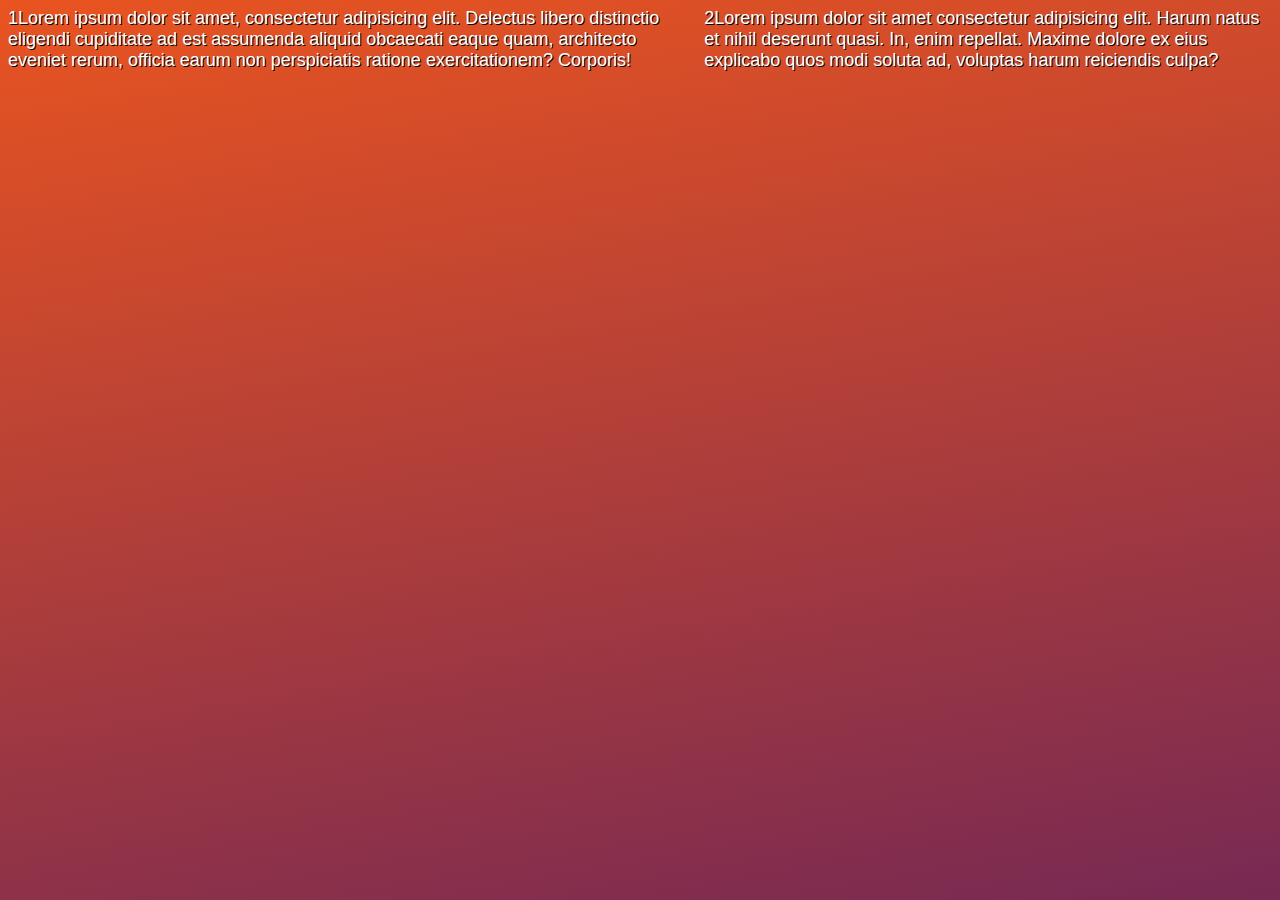
==== Flexbox/gallery2/index.html @ bacb1be1 "new grid" ====
<!DOCTYPE html>
<html>
  <head>
    <meta charset="utf-8">
    <meta http-equiv="cache-control" content="max-age=0" />
    <meta http-equiv="cache-control" content="no-cache" />
    <title>The Complete Flexbox Course by Peter</title>
    <link rel="stylesheet" href="css/base.css">
    <link rel="stylesheet" href="css/main.css">
  </head>
  <body>
    <div class="grid gutters">
      <div class="hafl">
        <div>1Lorem ipsum dolor sit amet, consectetur adipisicing elit. Delectus libero distinctio eligendi cupiditate ad est assumenda aliquid obcaecati eaque quam, architecto eveniet rerum, officia earum non perspiciatis ratione exercitationem? Corporis!</div>
      </div>
      <div class="hafl">
        <div>2Lorem ipsum dolor sit amet consectetur adipisicing elit. Harum natus et nihil deserunt quasi. In, enim repellat. Maxime dolore ex eius explicabo quos modi soluta ad, voluptas harum reiciendis culpa?</div>
      </div>
    </div>
    <div class="grid gutters">
      <div class="third">
        <div></div>
      </div>
      <div class="third">
        <div></div>
      </div>
      <div class="third">
        <div></div>
      </div>
    </div>
    <div class="grid gutters">
      <div class="fourth">
        <div></div>
      </div>
      <div class="half">
        <div></div>
      </div>
      <div class="fourth">
        <div></div>
      </div>
    </div>
  </body>
</html>
---- Flexbox/gallery2/css/base.css ----
* {
  color: #fff;
  text-shadow: 1px 1px 0 #000;
  box-sizing: border-box;
  font-family: Ubuntu, sans-serif;
}

html {
  background: -webkit-linear-gradient(100deg, #772953, #e95420);
  background: linear-gradient(-10deg, #772953, #e95420);
  min-height: 100vh;
  font-size: 18px;
}

code {
  margin: 1px 5px;
  padding: 2px 5px 1px 5px;
  font-family: monospace;
  border-radius: 2px;
  border: 1px dotted #fff;
}

p {
  margin: 25px 10px 5px 10px;
}

h2 {
  text-align: center;
  margin-top: 50px;
}

a {
  text-decoration: none;
}

a:hover {
  text-decoration: underline;
}

.outlined {
  width: 500px;
  height: 200px;
  border: 1px solid #fff;
  margin-bottom: 50px;
}

.container > * {
  color: #fff;
  background-color: rgba(255, 255, 255, 0.15);
  border: 1px solid #fff;
  border-radius: 2px;
  padding: 20px;
  margin: 10px;
  -webkit-box-pack: justify;
      -ms-flex-pack: justify;
          justify-content: space-between;
  text-align: center;
}

.container > div:hover {
  background-color: rgba(255, 255, 255, 0.25);
}

.full {
  -webkit-box-flex: 0;
      -ms-flex: 0 1 100%;
          flex: 0 1 100%;
}

.half {
  -webkit-box-flex: 0;
      -ms-flex: 0 2 calc(50% - 20px);
          flex: 0 2 calc(50% - 20px);
}

.third {
  -webkit-box-flex: 0;
      -ms-flex: 0 1 calc(33.333333% - 20px);
          flex: 0 1 calc(33.333333% - 20px);
}

.fourth {
  -webkit-box-flex: 0;
      -ms-flex: 0 1 calc(25% - 20px);
          flex: 0 1 calc(25% - 20px);
}

.fifth {
  -webkit-box-flex: 0;
      -ms-flex: 0 1 calc(20% - 20px);
          flex: 0 1 calc(20% - 20px);
}

.sixth {
  -webkit-box-flex: 0;
      -ms-flex: 0 1 calc(16.666666% - 20px);
          flex: 0 1 calc(16.666666% - 20px);
}
---- Flexbox/gallery2/css/main.css ----
.grid{
    display: flex;
}
.cell{
    flex: 1;
}
.large{
    flex-grow: 3;
}
.gutters{
    margin: -10px 0 10px -10px;
}
.gutters >div{
    padding: 10px 0 0 10px;
}
.cell > div{
    background-color: rgba(255, 255, 255, .5);
    height: 100%;
    width: 100%;
}
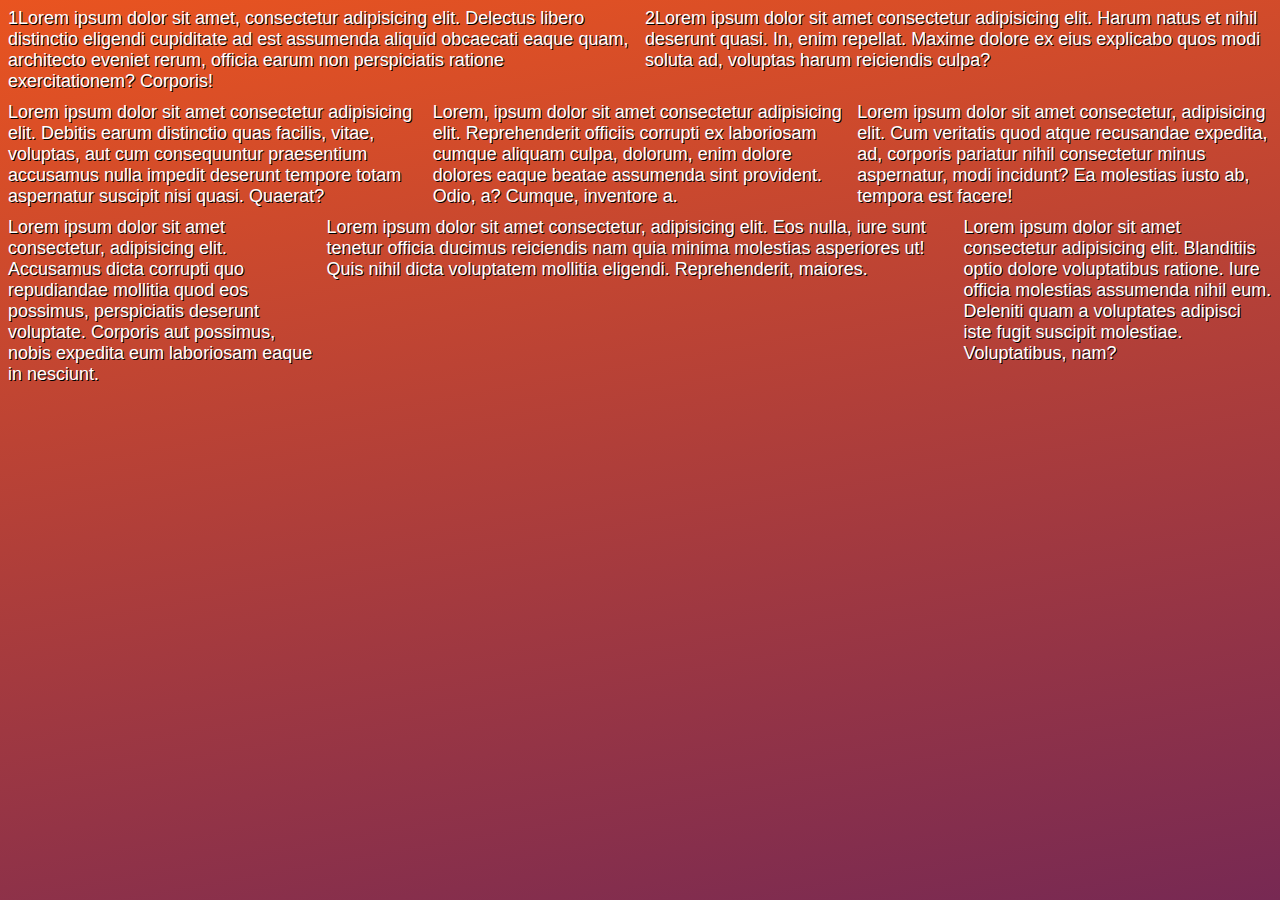
==== commit 8fcc765e: "CSS flexbox cheat sheet" ====
--- a/Flexbox/gallery2/index.html
+++ b/Flexbox/gallery2/index.html
@@ -10,33 +10,33 @@
   </head>
   <body>
     <div class="grid gutters">
-      <div class="hafl">
+      <div class="half">
         <div>1Lorem ipsum dolor sit amet, consectetur adipisicing elit. Delectus libero distinctio eligendi cupiditate ad est assumenda aliquid obcaecati eaque quam, architecto eveniet rerum, officia earum non perspiciatis ratione exercitationem? Corporis!</div>
       </div>
-      <div class="hafl">
+      <div class="half">
         <div>2Lorem ipsum dolor sit amet consectetur adipisicing elit. Harum natus et nihil deserunt quasi. In, enim repellat. Maxime dolore ex eius explicabo quos modi soluta ad, voluptas harum reiciendis culpa?</div>
       </div>
     </div>
     <div class="grid gutters">
       <div class="third">
-        <div></div>
+        <div>Lorem ipsum dolor sit amet consectetur adipisicing elit. Debitis earum distinctio quas facilis, vitae, voluptas, aut cum consequuntur praesentium accusamus nulla impedit deserunt tempore totam aspernatur suscipit nisi quasi. Quaerat?</div>
       </div>
       <div class="third">
-        <div></div>
+        <div>Lorem, ipsum dolor sit amet consectetur adipisicing elit. Reprehenderit officiis corrupti ex laboriosam cumque aliquam culpa, dolorum, enim dolore dolores eaque beatae assumenda sint provident. Odio, a? Cumque, inventore a.</div>
       </div>
       <div class="third">
-        <div></div>
+        <div>Lorem ipsum dolor sit amet consectetur, adipisicing elit. Cum veritatis quod atque recusandae expedita, ad, corporis pariatur nihil consectetur minus aspernatur, modi incidunt? Ea molestias iusto ab, tempora est facere!</div>
       </div>
     </div>
     <div class="grid gutters">
       <div class="fourth">
-        <div></div>
+        <div>Lorem ipsum dolor sit amet consectetur, adipisicing elit. Accusamus dicta corrupti quo repudiandae mollitia quod eos possimus, perspiciatis deserunt voluptate. Corporis aut possimus, nobis expedita eum laboriosam eaque in nesciunt.</div>
       </div>
       <div class="half">
-        <div></div>
+        <div>Lorem ipsum dolor sit amet consectetur, adipisicing elit. Eos nulla, iure sunt tenetur officia ducimus reiciendis nam quia minima molestias asperiores ut! Quis nihil dicta voluptatem mollitia eligendi. Reprehenderit, maiores.</div>
       </div>
       <div class="fourth">
-        <div></div>
+        <div>Lorem ipsum dolor sit amet consectetur adipisicing elit. Blanditiis optio dolore voluptatibus ratione. Iure officia molestias assumenda nihil eum. Deleniti quam a voluptates adipisci iste fugit suscipit molestiae. Voluptatibus, nam?</div>
       </div>
     </div>
   </body>
--- a/Flexbox/gallery2/css/main.css
+++ b/Flexbox/gallery2/css/main.css
@@ -13,8 +13,13 @@
 .gutters >div{
     padding: 10px 0 0 10px;
 }
-.cell > div{
-    background-color: rgba(255, 255, 255, .5);
-    height: 100%;
-    width: 100%;
+
+.half{
+    flex-basis: 50%;
+}
+.third{
+    flex-basis: 33.3333%;
+}
+.fourth{
+    flex-basis: 25%;
 }